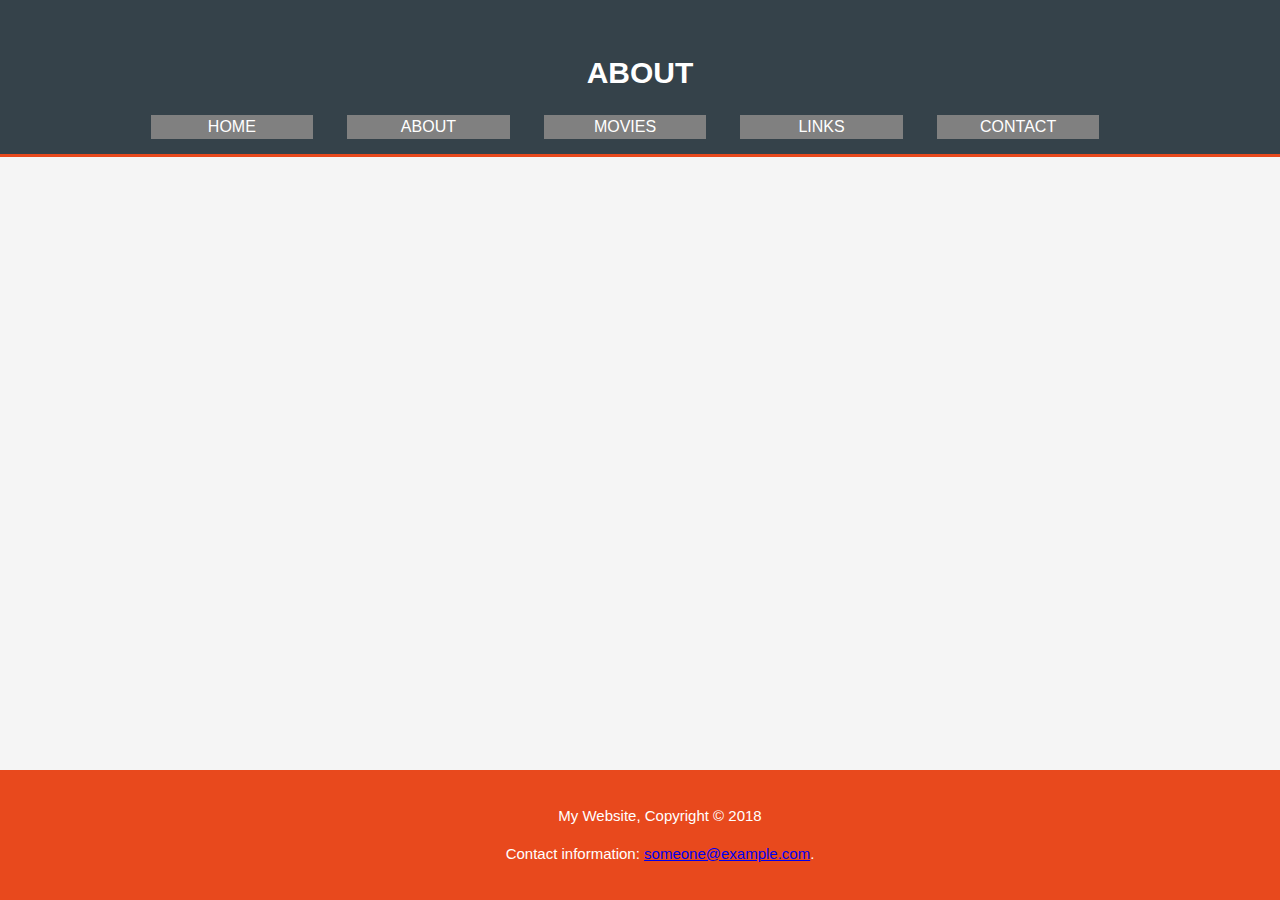
==== about.html @ bd24fa48 "Added about.html, movies.html, links.html, contact.html and updated with header and footer same as i" ====
<!DOCTYPE html>

<head>
    <meta charset="utf-8">
    <meta http-equiv="X-UA-Compatible" content="IE=edge">
    <title>Mandatory Exercise 1 - HTML/CSS</title>
    <meta name="description" content="">
    <meta name="viewport" content="width=device-width, initial-scale=1">
    <link rel="stylesheet" href="style.css">
</head>

<body>

    <header>
        <div class="container">
            <h1 class="active">ABOUT</h1>
            <nav>
                <ul>
                    <li><a href="index.html">Home</a></li>
                    <li><a href="about.html">About</a></li>
                    <li><a href="movies.html">Movies</a></li>
                    <li><a href="links.html">Links</a></li>
                    <li><a href="contact.html">Contact</a></li>
                </ul>
            </nav>
        </div>
    </header>
    <main>
        <div class="container">
            <article>
                
            </article>
        </div>
    </main>
    <footer>
        <p>My Website, Copyright &copy; 2018</p <p>Contact information: <a href="mailto:someone@example.com">
            someone@example.com</a>.</p>
    </footer>

</body>

</html>
---- style.css ----
body {
    font-family: sans-serif;
    font-size: 15px;
    line-height: 1.5;
    padding: 0;
    margin: 0;
    background-color: #f4f4f4e1;
}

/* Global */
.container {
    width: 80%;
    margin: auto;
    overflow: hidden;
}

/* Header */
header {
    text-align: center;
    background: #35424a;
    color: #ffffff;
    padding-top: 30px;
    min-height: 70px;
    border-bottom: #e8491d 3px solid;
}
/* nav behaviour*/
header a {
    color: #ffffff;
    text-decoration: none;
    text-transform: uppercase;
    font-size: 16px;
}

/* Removing navigation link dots*/
header ul {
    margin: 0;
    padding: 0;
}

/* Making navs horizontal with space in between*/
header li {
    display: inline-block;
    width: auto;
    width:10%; /* Making 10% width of nav with its parent.*/
    background-color: gray;
    padding: 0 30px 0 30px;
    margin-right: 30px;
}

header nav {
    margin-bottom: 15px;
}

/* Fixed footer */
footer {
    padding: 20px;
    margin-top: 20px;
    color: #ffffff;
    background-color: #e8491d;
    border-upp: black 3px solid;
    text-align: center;
    left: 0;
    bottom: 0;
    position: fixed;
    width: 100%
}
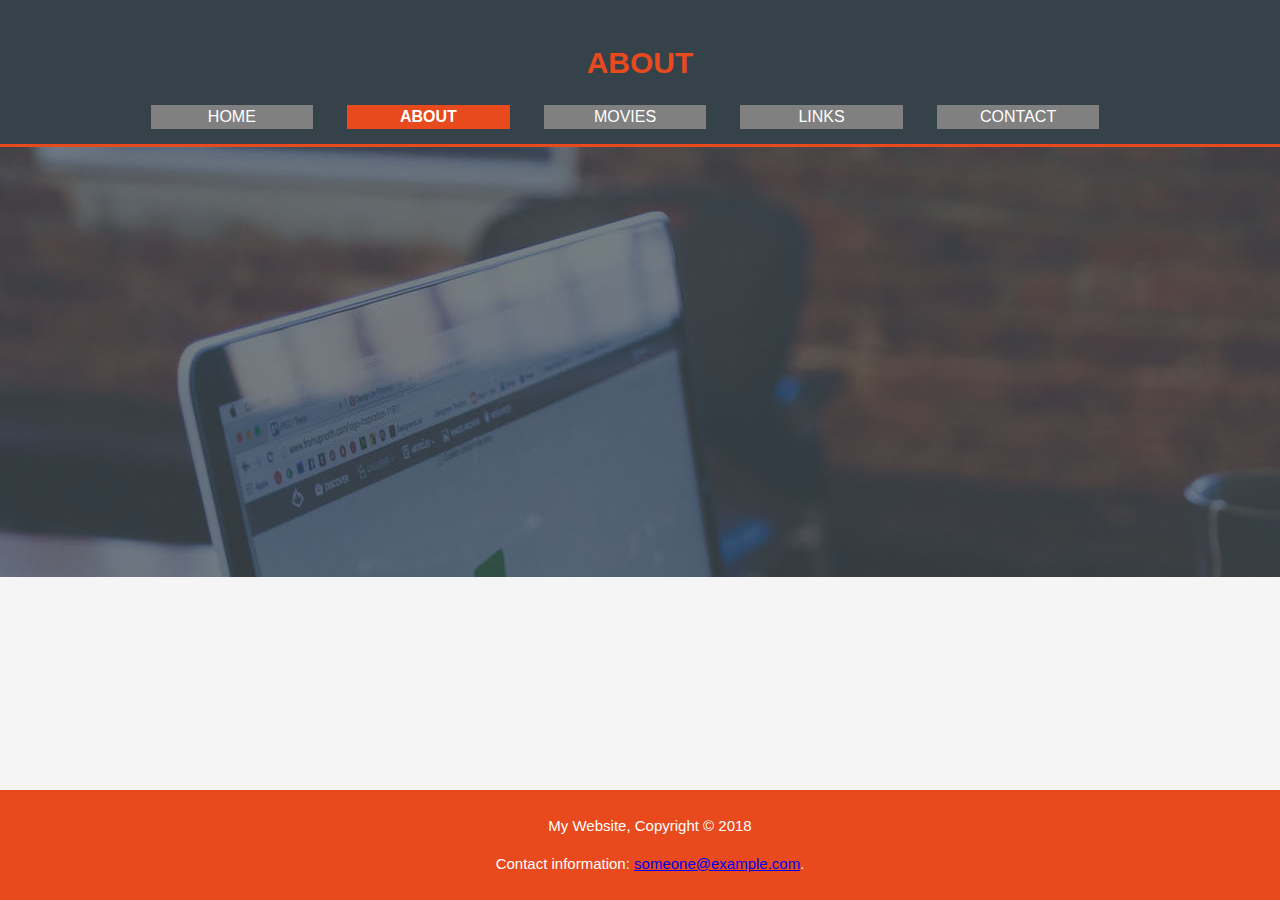
==== commit 85372cd4: "index.html : nav hovering fixed, welcome message with background image" ====
--- a/about.html
+++ b/about.html
@@ -17,7 +17,7 @@
             <nav>
                 <ul>
                     <li><a href="index.html">Home</a></li>
-                    <li><a href="about.html">About</a></li>
+                    <li class="active"><a href="about.html">About</a></li>
                     <li><a href="movies.html">Movies</a></li>
                     <li><a href="links.html">Links</a></li>
                     <li><a href="contact.html">Contact</a></li>
--- a/style.css
+++ b/style.css
@@ -19,10 +19,10 @@
     text-align: center;
     background: #35424a;
     color: #ffffff;
-    padding-top: 30px;
-    min-height: 70px;
+    padding-top: 20px;
     border-bottom: #e8491d 3px solid;
 }
+
 /* nav behaviour*/
 header a {
     color: #ffffff;
@@ -41,7 +41,8 @@
 header li {
     display: inline-block;
     width: auto;
-    width:10%; /* Making 10% width of nav with its parent.*/
+    width: 10%;
+    /* Making 10% width of nav with its parent.*/
     background-color: gray;
     padding: 0 30px 0 30px;
     margin-right: 30px;
@@ -51,16 +52,43 @@
     margin-bottom: 15px;
 }
 
+/* header nav changes when clicked*/
+header li.active {
+    background-color: #e8491d;
+    font-weight: bold;
+}
+
+/* header title changes*/
+header h1.active {
+    color: #e8491d;
+}
+
+/* when hovering, nav changes its font color*/
+header a:hover {
+    color: #ffffff;
+    font-weight: bold;
+}
+
+main {
+    background-color: lightgray;
+    padding: 40px;
+    height: 350px;
+    background-image: url('images/showcase.jpg');
+    font-family: Helvetica, sans-serif;
+    font-size: 40px;
+    width: 100%;
+    color: #ffffff;
+    text-align: center;
+}
+
 /* Fixed footer */
 footer {
-    padding: 20px;
-    margin-top: 20px;
+    padding: 10px;
     color: #ffffff;
     background-color: #e8491d;
-    border-upp: black 3px solid;
     text-align: center;
     left: 0;
     bottom: 0;
     position: fixed;
     width: 100%
-}
+}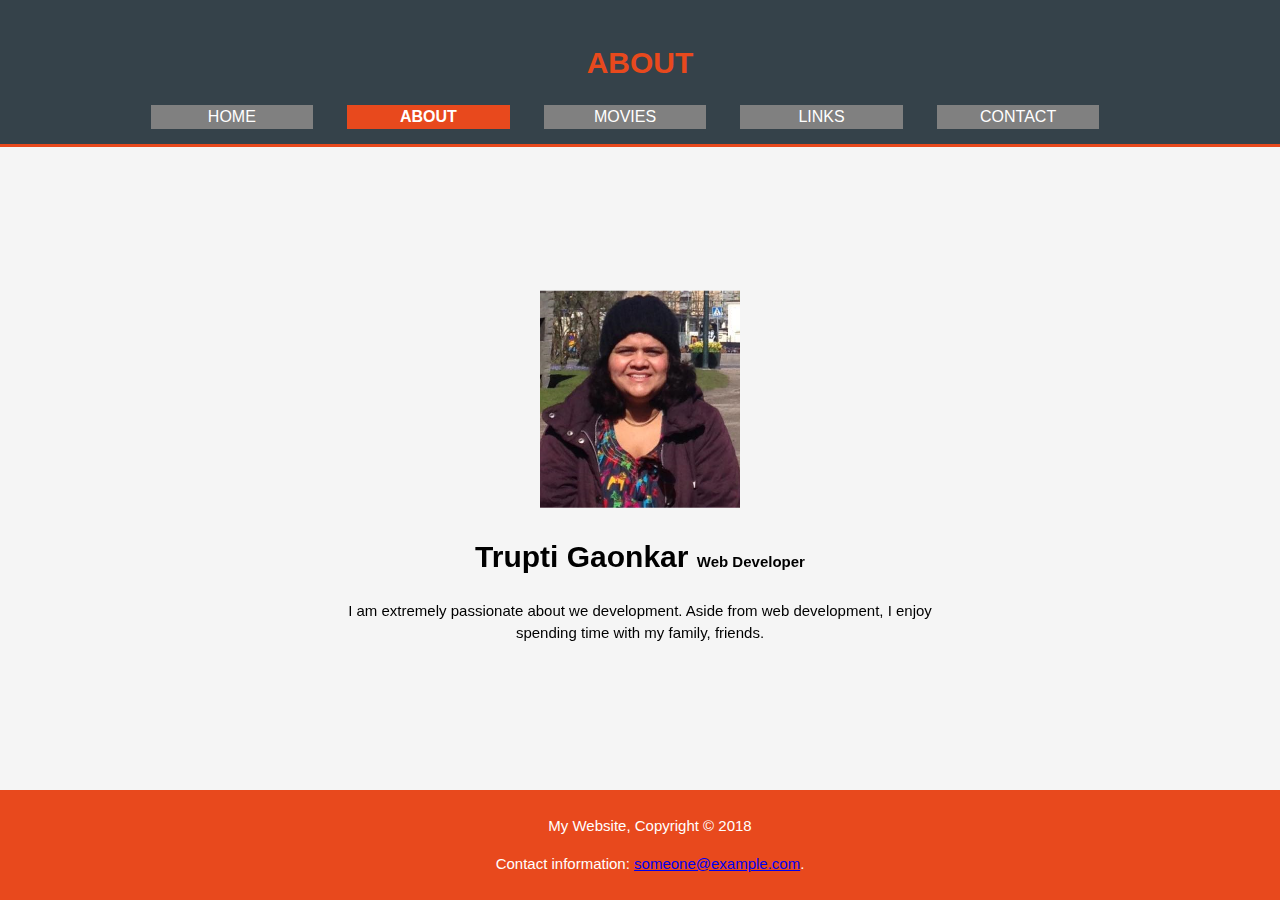
==== commit 277d6280: "about.html added" ====
--- a/about.html
+++ b/about.html
@@ -27,9 +27,11 @@
     </header>
     <main>
         <div class="container">
-            <article>
-                
-            </article>
+            <div class="aboutme">
+                <img src="images/myphoto.png" alt="" width="200px">
+                <h1>Trupti Gaonkar <span style="font-size:15px">Web Developer</span> </h2>
+                <p>I am extremely passionate about we development. Aside from web development, I enjoy spending time with my family, friends.</p>
+            </div>
         </div>
     </main>
     <footer>
--- a/style.css
+++ b/style.css
@@ -69,16 +69,41 @@
     font-weight: bold;
 }
 
-main {
-    background-color: lightgray;
+article{ 
     padding: 40px;
     height: 350px;
-    background-image: url('images/showcase.jpg');
     font-family: Helvetica, sans-serif;
-    font-size: 40px;
-    width: 100%;
+    font-size: 40px;    
     color: #ffffff;
     text-align: center;
+}
+/* Background image only for index.html*/
+#showcase{
+    background-image: url('images/showcase.jpg');
+}
+
+/* Table properties*/
+table{  
+    margin-top: 3%;
+    border: 1px solid #ddd;
+    border-collapse: collapse;
+    width: 100%;
+    padding: 8px;
+    border-spacing: 100px 120px;
+}
+th, td{
+   padding: 8px;
+   border: 10px solid #ddd;
+   text-align: center;
+}
+table th{
+    background-color: lightblue;
+}
+tbody tr:nth-child(odd) {
+    background-color: lightyellow ;
+}
+table tbody tr:hover{
+    background-color:  lightskyblue;
 }
 
 /* Fixed footer */
@@ -91,4 +116,52 @@
     bottom: 0;
     position: fixed;
     width: 100%
-}+}
+
+/* Bringing links in the middle*/
+.link{
+    position: fixed;
+    top: 50%;
+    left: 50%;
+    transform: translate(-50%, -50%);
+    font-size: 20px;
+}
+/* mouse over link */
+li:hover{
+    font-weight: bold;
+    color: darkblue;
+}
+/* Contact form*/
+form{
+    position: fixed;
+    top: 50%;
+    left:50%;
+    transform: translate(-70%, -50%);
+}
+label{
+    display: block;
+    font-weight: bold;
+    padding: 12px 12px 12px 0;
+}
+input, select, textarea{   
+    padding: 12px;
+    width: 150%;
+    border-radius: 7px;
+    border: 1px solid #ccc;
+    box-sizing: border-box; 
+}
+
+.aboutme{
+    position: fixed;
+    top: 50%;
+    left:50%;
+    transform: translate(-50%, -50%);
+    text-align: center;
+}
+img{
+    margin-top: 50px;
+}
+
+
+
+
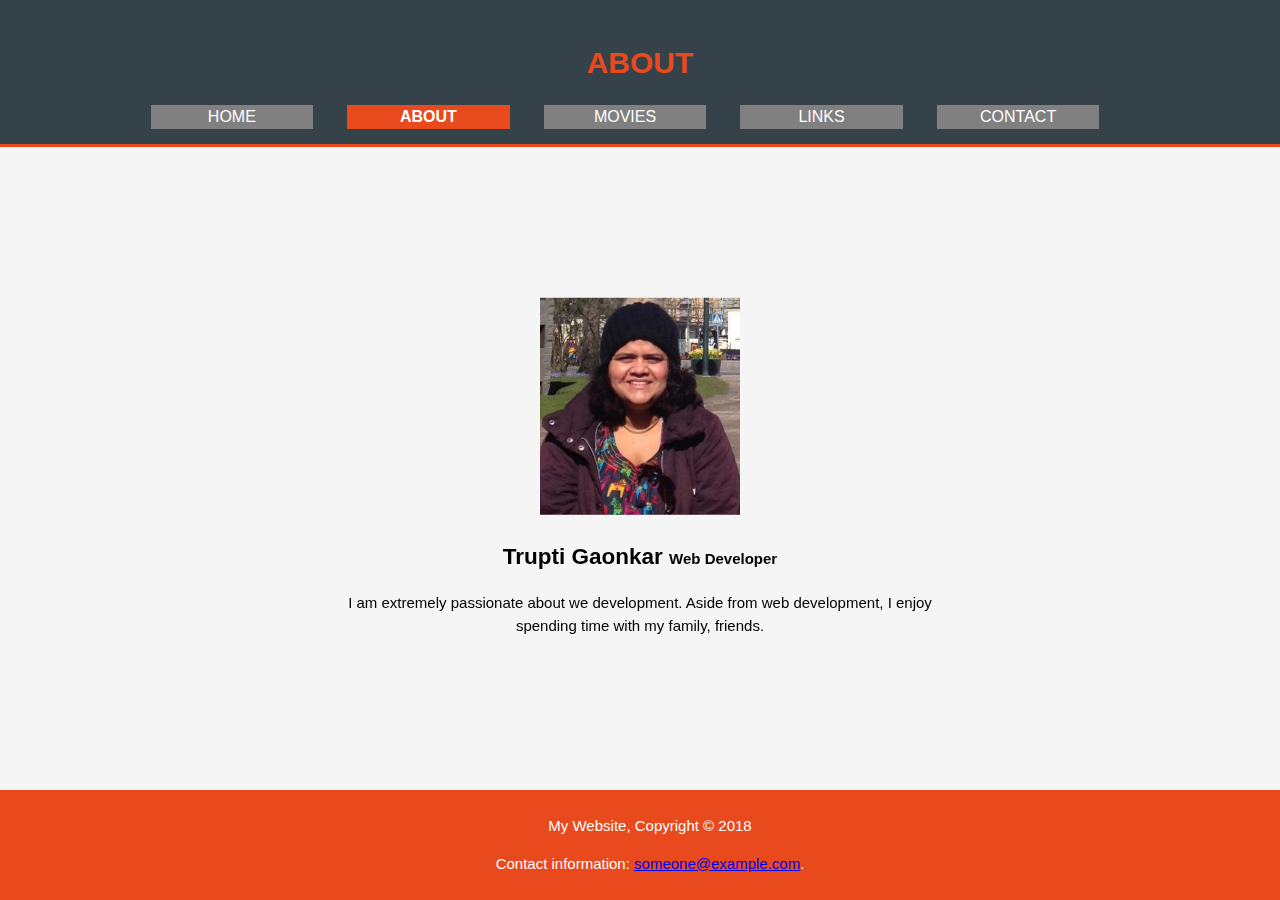
==== commit 1342a603: "updated" ====
--- a/about.html
+++ b/about.html
@@ -29,7 +29,7 @@
         <div class="container">
             <div class="aboutme">
                 <img src="images/myphoto.png" alt="" width="200px">
-                <h1>Trupti Gaonkar <span style="font-size:15px">Web Developer</span> </h2>
+                <h2>Trupti Gaonkar <span style="font-size:15px">Web Developer</span> </h2>
                 <p>I am extremely passionate about we development. Aside from web development, I enjoy spending time with my family, friends.</p>
             </div>
         </div>
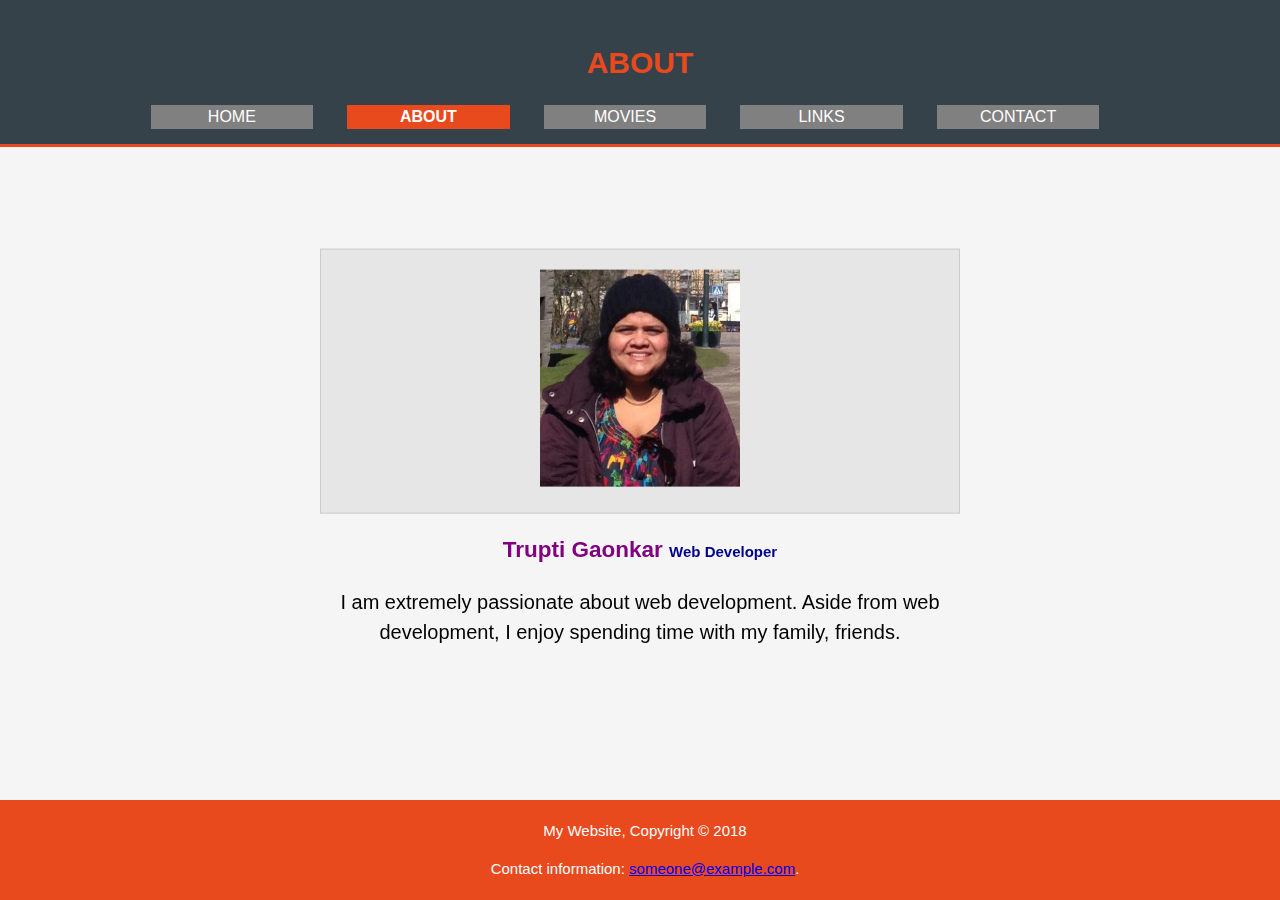
==== commit 31b9717e: "Minor updates" ====
--- a/about.html
+++ b/about.html
@@ -28,9 +28,9 @@
     <main>
         <div class="container">
             <div class="aboutme">
-                <img src="images/myphoto.png" alt="" width="200px">
-                <h2>Trupti Gaonkar <span style="font-size:15px">Web Developer</span> </h2>
-                <p>I am extremely passionate about we development. Aside from web development, I enjoy spending time with my family, friends.</p>
+                <p class="img"><img src="images/myphoto.png" alt="" width="200px"></p>
+                <h2 style="color:purple">Trupti Gaonkar <span style="font-size:15px; color: darkblue">Web Developer</span> </h2>
+                <p style="font-size:20px">I am extremely passionate about web development. Aside from web development, I enjoy spending time with my family, friends.</p>
             </div>
         </div>
     </main>
--- a/style.css
+++ b/style.css
@@ -14,7 +14,7 @@
     overflow: hidden;
 }
 
-/* Header */
+/* HEADER **/
 header {
     text-align: center;
     background: #35424a;
@@ -82,6 +82,21 @@
     background-image: url('images/showcase.jpg');
 }
 
+/* ABOUT form **/
+.aboutme{
+    position: fixed;
+    top: 50%;
+    left:50%;
+    transform: translate(-50%, -50%);
+    text-align: center;
+}
+.img{
+    padding:20px;
+    border: #cccccc solid 1px;
+    background:#e6e6e6;
+}
+
+/* MOVIES form **/
 /* Table properties*/
 table{  
     margin-top: 3%;
@@ -106,32 +121,31 @@
     background-color:  lightskyblue;
 }
 
-/* Fixed footer */
-footer {
-    padding: 10px;
-    color: #ffffff;
-    background-color: #e8491d;
-    text-align: center;
-    left: 0;
-    bottom: 0;
-    position: fixed;
-    width: 100%
-}
-
-/* Bringing links in the middle*/
+/* LINKS form **/
 .link{
+    text-decoration: none;
     position: fixed;
     top: 50%;
     left: 50%;
     transform: translate(-50%, -50%);
     font-size: 20px;
+    text-decoration: none;
 }
+/* links without underline*/
+.link a{
+    text-decoration: none;
+}
+/* links become in purple color after visiting them */
+.link a:visited {
+    color: purple;
+  }
 /* mouse over link */
-li:hover{
+.link li:hover{
     font-weight: bold;
-    color: darkblue;
+    text-decoration: underline;
 }
-/* Contact form*/
+
+/* CONTACT form **/
 form{
     position: fixed;
     top: 50%;
@@ -151,17 +165,17 @@
     box-sizing: border-box; 
 }
 
-.aboutme{
-    position: fixed;
-    top: 50%;
-    left:50%;
-    transform: translate(-50%, -50%);
+/* FOOTER **/
+footer {
+    padding: 5px;
+    color: #ffffff;
+    background-color: #e8491d;
     text-align: center;
-}
-img{
-    margin-top: 50px;
+    left: 0;
+    bottom: 0;
+    position: fixed; /* fixed footer at bottom */
+    width: 100%
 }
 
 
 
-
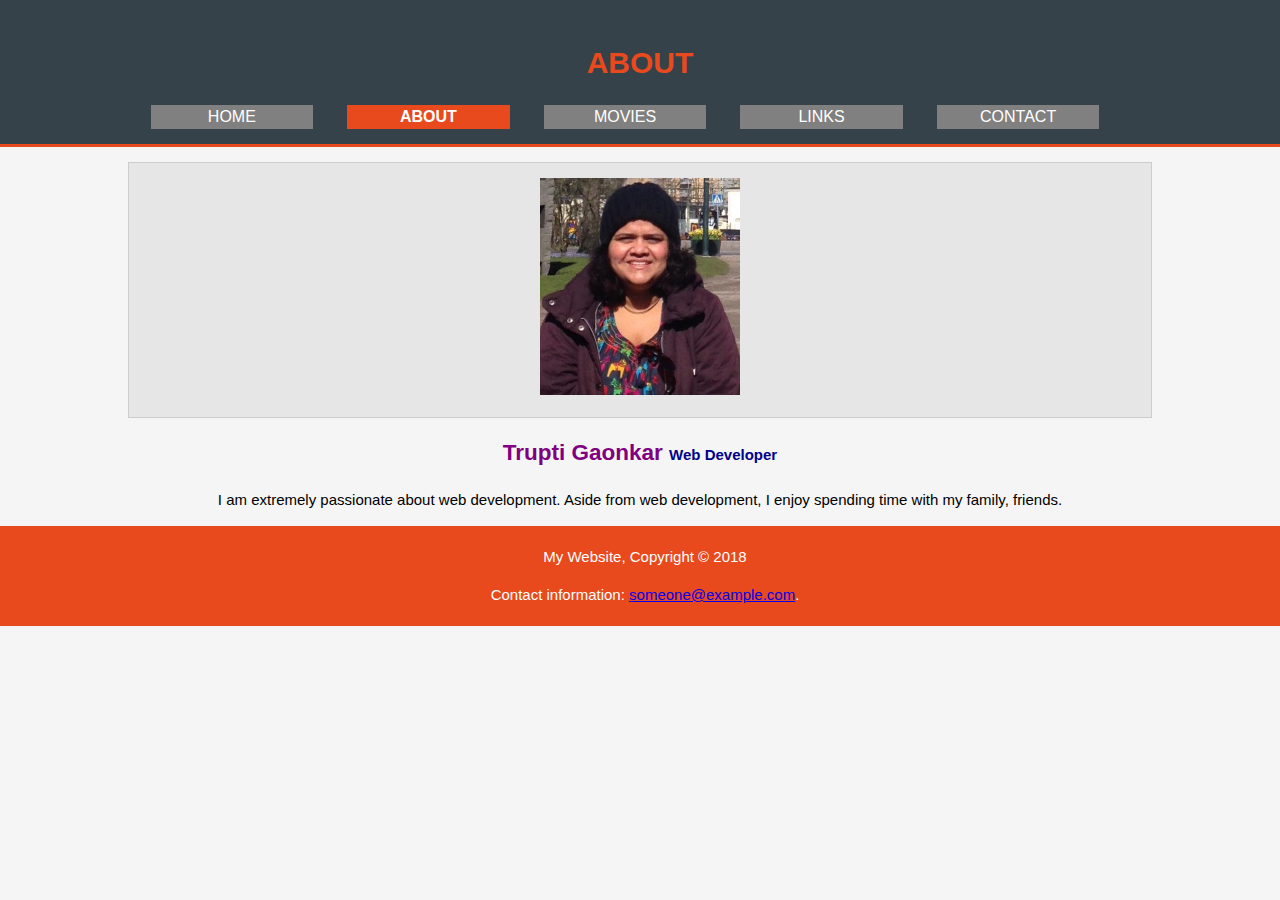
==== commit c171edb1: "Bugs fixed" ====
--- a/about.html
+++ b/about.html
@@ -29,8 +29,8 @@
         <div class="container">
             <div class="aboutme">
                 <p class="img"><img src="images/myphoto.png" alt="" width="200px"></p>
-                <h2 style="color:purple">Trupti Gaonkar <span style="font-size:15px; color: darkblue">Web Developer</span> </h2>
-                <p style="font-size:20px">I am extremely passionate about web development. Aside from web development, I enjoy spending time with my family, friends.</p>
+                <h2 class="name" style="color:purple">Trupti Gaonkar <span style="font-size:15px; color: darkblue">Web Developer</span> </h2>
+                <p style="font-size:15px">I am extremely passionate about web development. Aside from web development, I enjoy spending time with my family, friends.</p>
             </div>
         </div>
     </main>
--- a/style.css
+++ b/style.css
@@ -69,36 +69,41 @@
     font-weight: bold;
 }
 
-article{ 
+article {
     padding: 40px;
     height: 350px;
     font-family: Helvetica, sans-serif;
-    font-size: 40px;    
-    color: #ffffff;
-    text-align: center;
-}
+    font-size: 40px;
+    color: #ffffff;
+    text-align: center;
+}
+
 /* Background image only for index.html*/
-#showcase{
+#showcase {
     background-image: url('images/showcase.jpg');
 }
 
 /* ABOUT form **/
-.aboutme{
-    position: fixed;
-    top: 50%;
-    left:50%;
-    transform: translate(-50%, -50%);
-    text-align: center;
-}
-.img{
-    padding:20px;
+.aboutme {
+    text-align: center;
+}
+
+.img {
+    padding: 15px;
     border: #cccccc solid 1px;
-    background:#e6e6e6;
-}
-
+    background: #e6e6e6;
+}
+
+.name{
+    cursor: pointer;
+    transition: transform 0.3s ease-in-out;
+}
+.name:hover{
+    transform: scale(2.0) rotate(360deg);
+}
 /* MOVIES form **/
 /* Table properties*/
-table{  
+table {
     margin-top: 3%;
     border: 1px solid #ddd;
     border-collapse: collapse;
@@ -106,63 +111,73 @@
     padding: 8px;
     border-spacing: 100px 120px;
 }
-th, td{
-   padding: 8px;
-   border: 10px solid #ddd;
-   text-align: center;
-}
-table th{
+
+th,
+td {
+    padding: 8px;
+    border: 10px solid #ddd;
+    text-align: center;
+}
+
+table th {
     background-color: lightblue;
 }
+
 tbody tr:nth-child(odd) {
-    background-color: lightyellow ;
-}
-table tbody tr:hover{
-    background-color:  lightskyblue;
+    background-color: lightyellow;
+}
+
+table tbody tr:hover {
+    background-color: lightskyblue;
 }
 
 /* LINKS form **/
-.link{
-    text-decoration: none;
-    position: fixed;
-    top: 50%;
-    left: 50%;
-    transform: translate(-50%, -50%);
-    font-size: 20px;
-    text-decoration: none;
-}
+.link {
+    text-decoration: none;
+    /* width: 40%;
+    margin-left: 300px; */
+    max-width: 400px;
+    margin: auto;
+    font-size: 20px;    
+    text-decoration: none;
+}
+
 /* links without underline*/
-.link a{
-    text-decoration: none;
-}
+.link a {
+    text-decoration: none;
+}
+
 /* links become in purple color after visiting them */
 .link a:visited {
     color: purple;
-  }
+}
+
 /* mouse over link */
-.link li:hover{
+.link li:hover {
     font-weight: bold;
     text-decoration: underline;
 }
 
 /* CONTACT form **/
-form{
-    position: fixed;
-    top: 50%;
-    left:50%;
-    transform: translate(-70%, -50%);
-}
-label{
+form {
+    max-width: 250px;
+    margin: auto; 
+}
+
+label {
     display: block;
     font-weight: bold;
     padding: 12px 12px 12px 0;
 }
-input, select, textarea{   
-    padding: 12px;
+
+input,
+select,
+textarea {
+    padding: 10px;
     width: 150%;
     border-radius: 7px;
     border: 1px solid #ccc;
-    box-sizing: border-box; 
+    box-sizing: border-box;
 }
 
 /* FOOTER **/
@@ -171,11 +186,18 @@
     color: #ffffff;
     background-color: #e8491d;
     text-align: center;
-    left: 0;
-    bottom: 0;
-    position: fixed; /* fixed footer at bottom */
     width: 100%
 }
-
-
-
+/* Media Queries */
+@media(max-width: 800px){
+    header nav,
+    header nav li,
+    main.container{
+      float: none;
+      text-align:center;
+      width:100%;
+    }
+    header{
+        padding-bottom:20px;
+      }
+  }
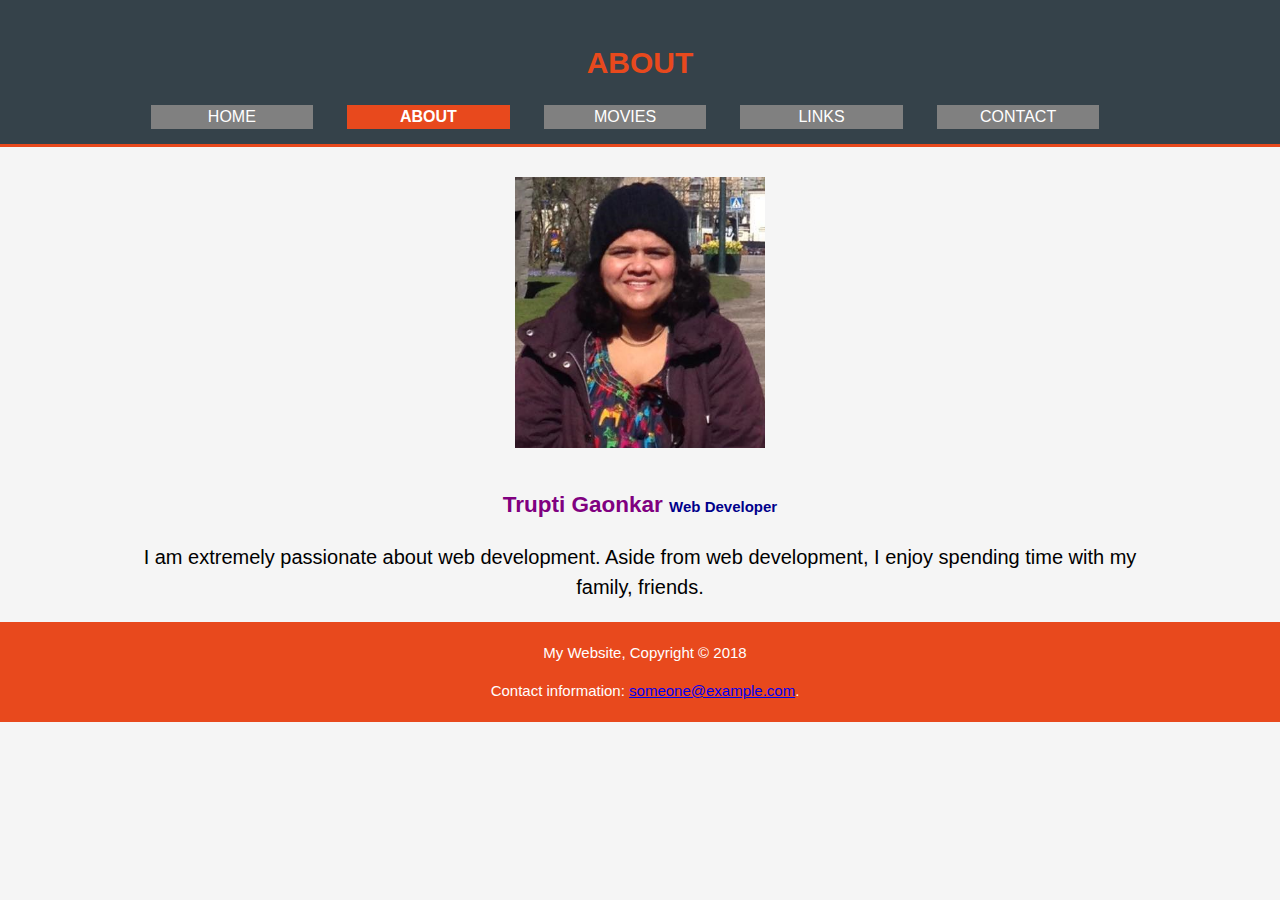
==== commit c0b7c18e: "bug fix" ====
--- a/about.html
+++ b/about.html
@@ -28,9 +28,9 @@
     <main>
         <div class="container">
             <div class="aboutme">
-                <p class="img"><img src="images/myphoto.png" alt="" width="200px"></p>
+                <p class="img"><img src="images/myphoto.png" alt="" width="250px"></p>
                 <h2 class="name" style="color:purple">Trupti Gaonkar <span style="font-size:15px; color: darkblue">Web Developer</span> </h2>
-                <p style="font-size:15px">I am extremely passionate about web development. Aside from web development, I enjoy spending time with my family, friends.</p>
+                <p style="font-size:20px">I am extremely passionate about web development. Aside from web development, I enjoy spending time with my family, friends.</p>
             </div>
         </div>
     </main>
--- a/style.css
+++ b/style.css
@@ -90,8 +90,6 @@
 
 .img {
     padding: 15px;
-    border: #cccccc solid 1px;
-    background: #e6e6e6;
 }
 
 .name{
@@ -160,8 +158,9 @@
 
 /* CONTACT form **/
 form {
-    max-width: 250px;
-    margin: auto; 
+    margin-left: 25%;
+    margin-right:25%;
+    width: 30%;
 }
 
 label {
@@ -186,9 +185,14 @@
     color: #ffffff;
     background-color: #e8491d;
     text-align: center;
-    width: 100%
-}
-/* Media Queries */
+    width: 100%;
+    /* stick footer to bottom (not fixed) even with scrolling 
+    height: 100px;
+    position: absolute;
+    bottom: 0;
+    left: 0 */
+}
+/* Media Queries to make site responsive */
 @media(max-width: 800px){
     header nav,
     header nav li,
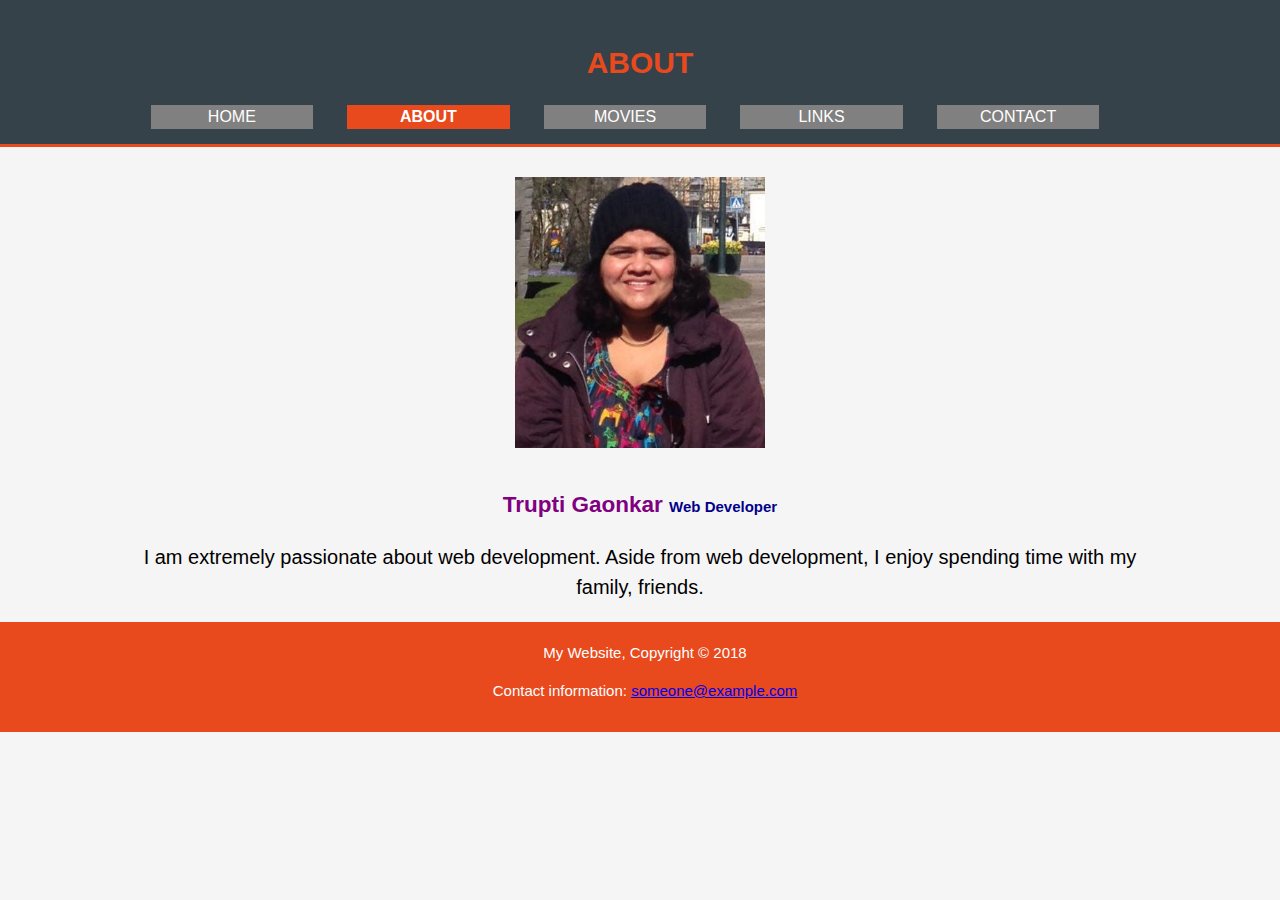
==== commit 801957ef: "updated" ====
--- a/about.html
+++ b/about.html
@@ -36,7 +36,7 @@
     </main>
     <footer>
         <p>My Website, Copyright &copy; 2018</p <p>Contact information: <a href="mailto:someone@example.com">
-            someone@example.com</a>.</p>
+            someone@example.com</a></p>
     </footer>
 
 </body>
--- a/style.css
+++ b/style.css
@@ -108,6 +108,7 @@
     width: 100%;
     padding: 8px;
     border-spacing: 100px 120px;
+    margin-bottom: 10px;
 }
 
 th,
@@ -161,6 +162,7 @@
     margin-left: 25%;
     margin-right:25%;
     width: 30%;
+    margin-bottom: 10px;
 }
 
 label {
@@ -178,6 +180,19 @@
     border: 1px solid #ccc;
     box-sizing: border-box;
 }
+.contactsubmit{
+    height:38px;
+  background:#e8491d;
+  border:0;
+  padding-left: 20px;
+  padding-right:20px;
+  color:#ffffff;
+  border-radius: 10px;
+  cursor: pointer;
+}
+.contactsubmit:hover{
+    font-weight: bold;
+}
 
 /* FOOTER **/
 footer {
@@ -190,7 +205,8 @@
     height: 100px;
     position: absolute;
     bottom: 0;
-    left: 0 */
+    left: 0 */ 
+    height: 100px;
 }
 /* Media Queries to make site responsive */
 @media(max-width: 800px){
